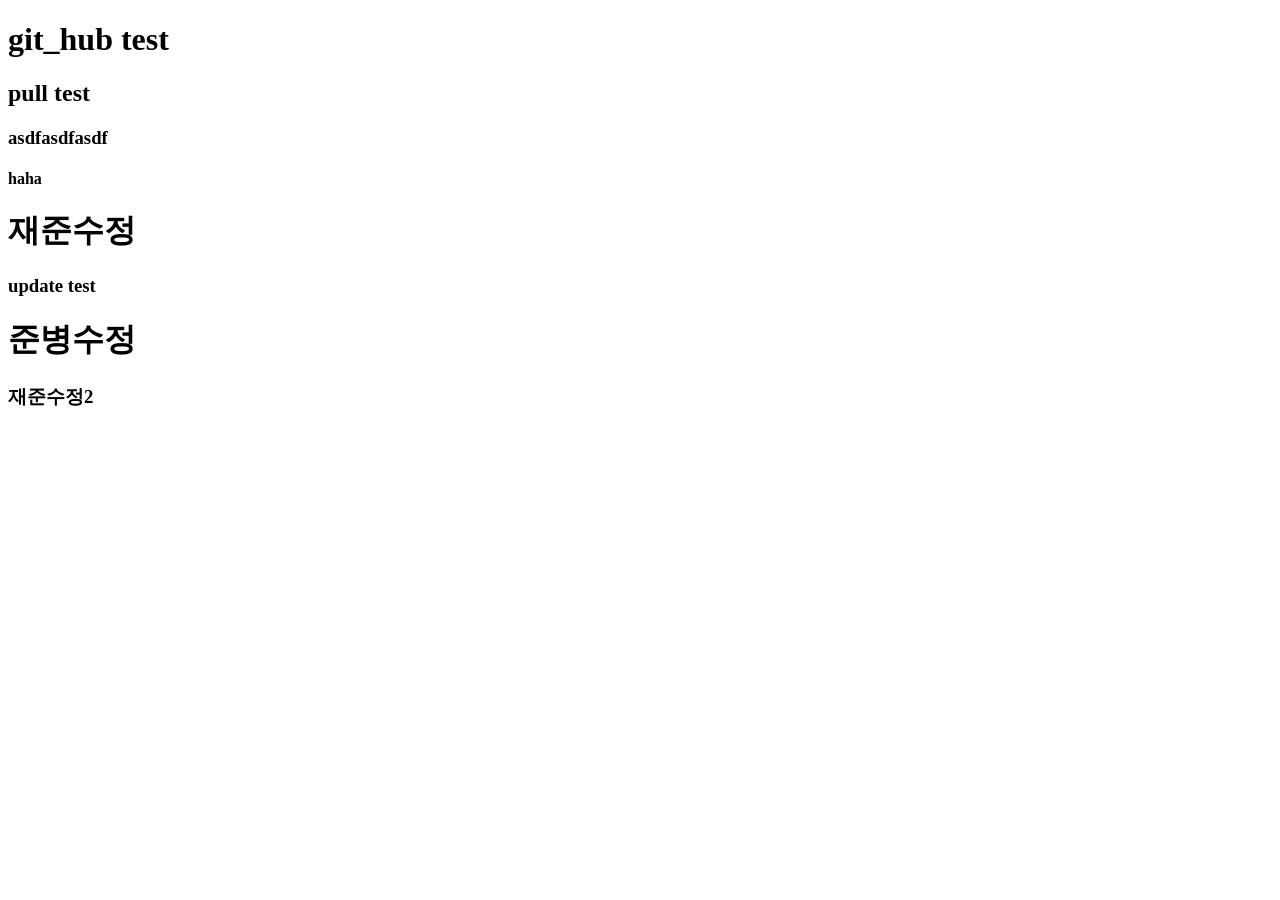
==== picView_0/WebContent/kosta103_test.html @ 1049d760 "재준수정2" ====
<!DOCTYPE html>
<html>
<head>
<meta charset="utf-8">
<title>Insert title here</title>
</head>
<body>
	<h1>git_hub test</h1>
	<h2>pull test</h2>
	<h3>asdfasdfasdf</h3>
	<h4>haha</h4>
	<h1>재준수정</h1>
	<h3>update test</h3>
	<h1>준병수정</h1>
	<h3>재준수정2</h3>
</body>
</html>
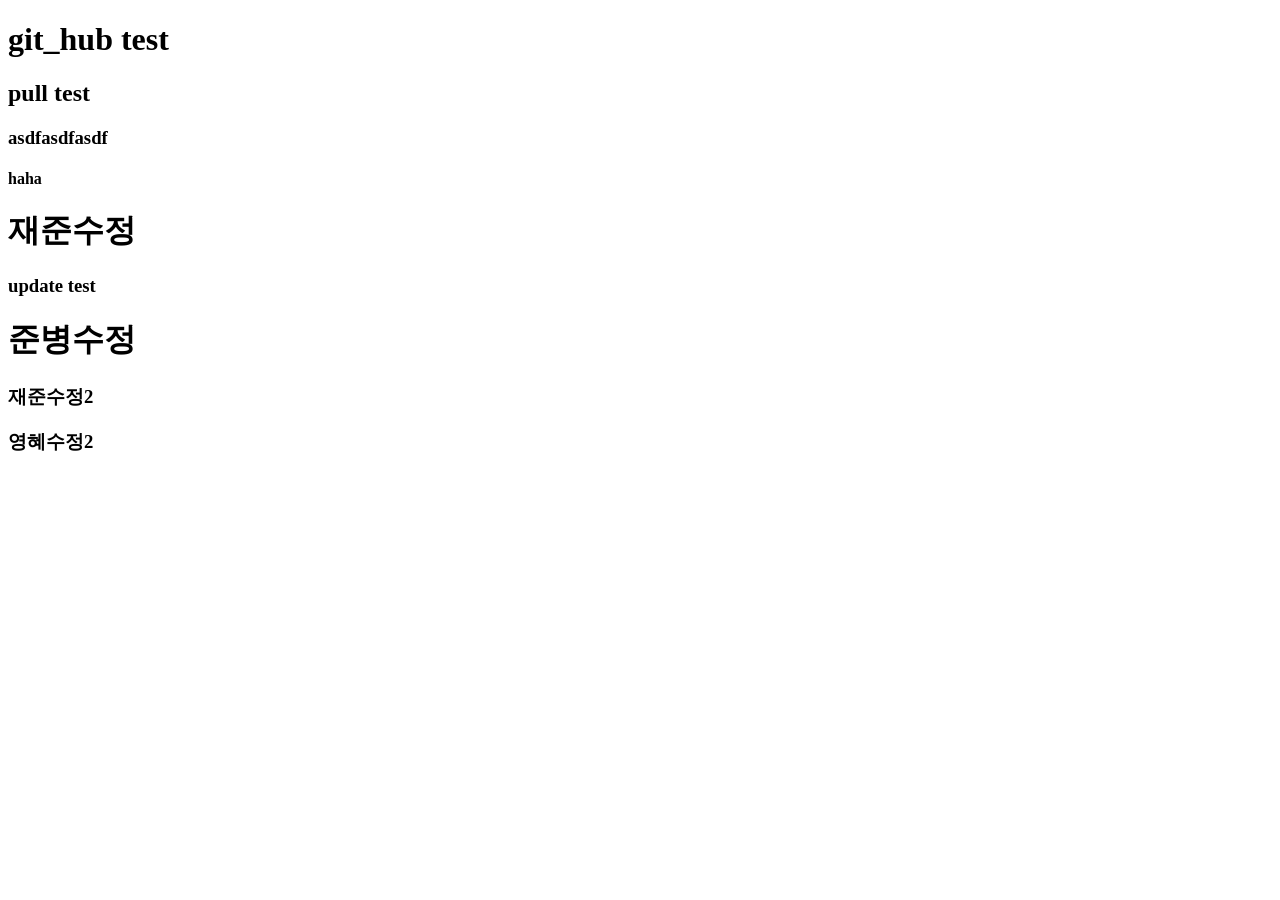
==== commit 7dd835c1: "yh" ====
--- a/picView_0/WebContent/kosta103_test.html
+++ b/picView_0/WebContent/kosta103_test.html
@@ -13,5 +13,6 @@
 	<h3>update test</h3>
 	<h1>준병수정</h1>
 	<h3>재준수정2</h3>
+	<h3>영혜수정2</h3>
 </body>
 </html>
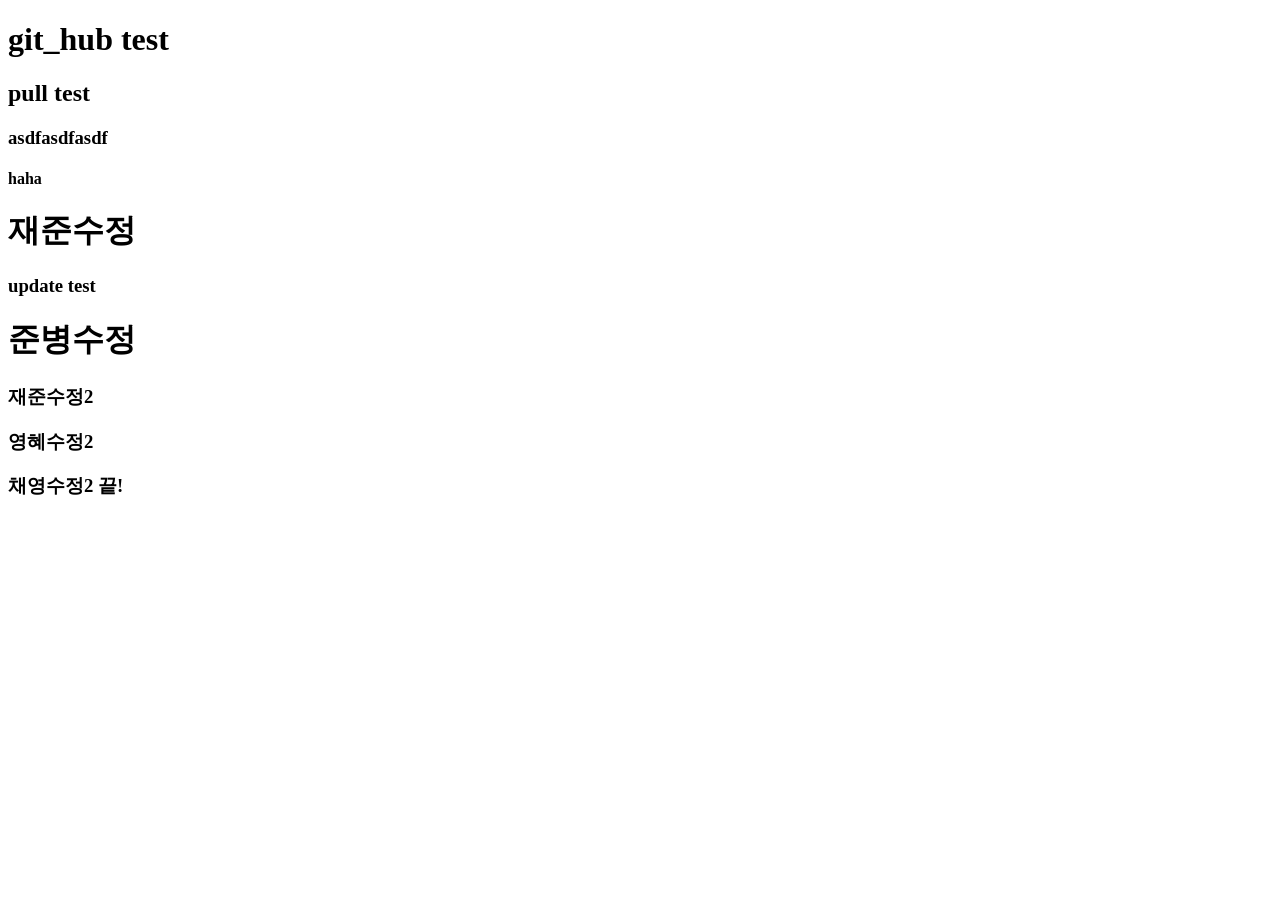
==== commit c63ec758: "채영" ====
--- a/picView_0/WebContent/kosta103_test.html
+++ b/picView_0/WebContent/kosta103_test.html
@@ -14,5 +14,6 @@
 	<h1>준병수정</h1>
 	<h3>재준수정2</h3>
 	<h3>영혜수정2</h3>
+	<h3>채영수정2 끝!</h3>
 </body>
 </html>
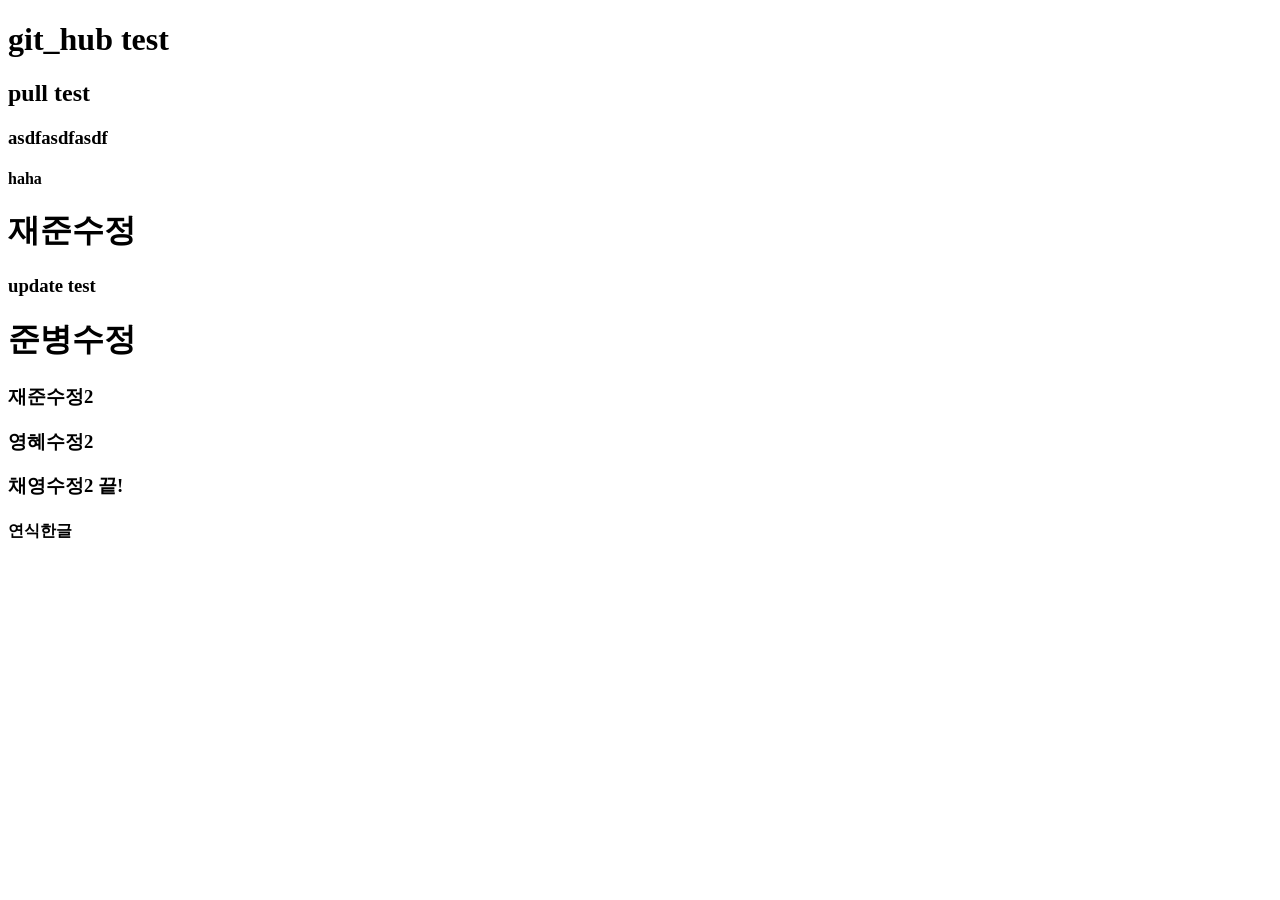
==== commit 2ec1dc3e: "asdf" ====
--- a/picView_0/WebContent/kosta103_test.html
+++ b/picView_0/WebContent/kosta103_test.html
@@ -15,5 +15,6 @@
 	<h3>재준수정2</h3>
 	<h3>영혜수정2</h3>
 	<h3>채영수정2 끝!</h3>
+	<h4>연식한글</h4>
 </body>
 </html>
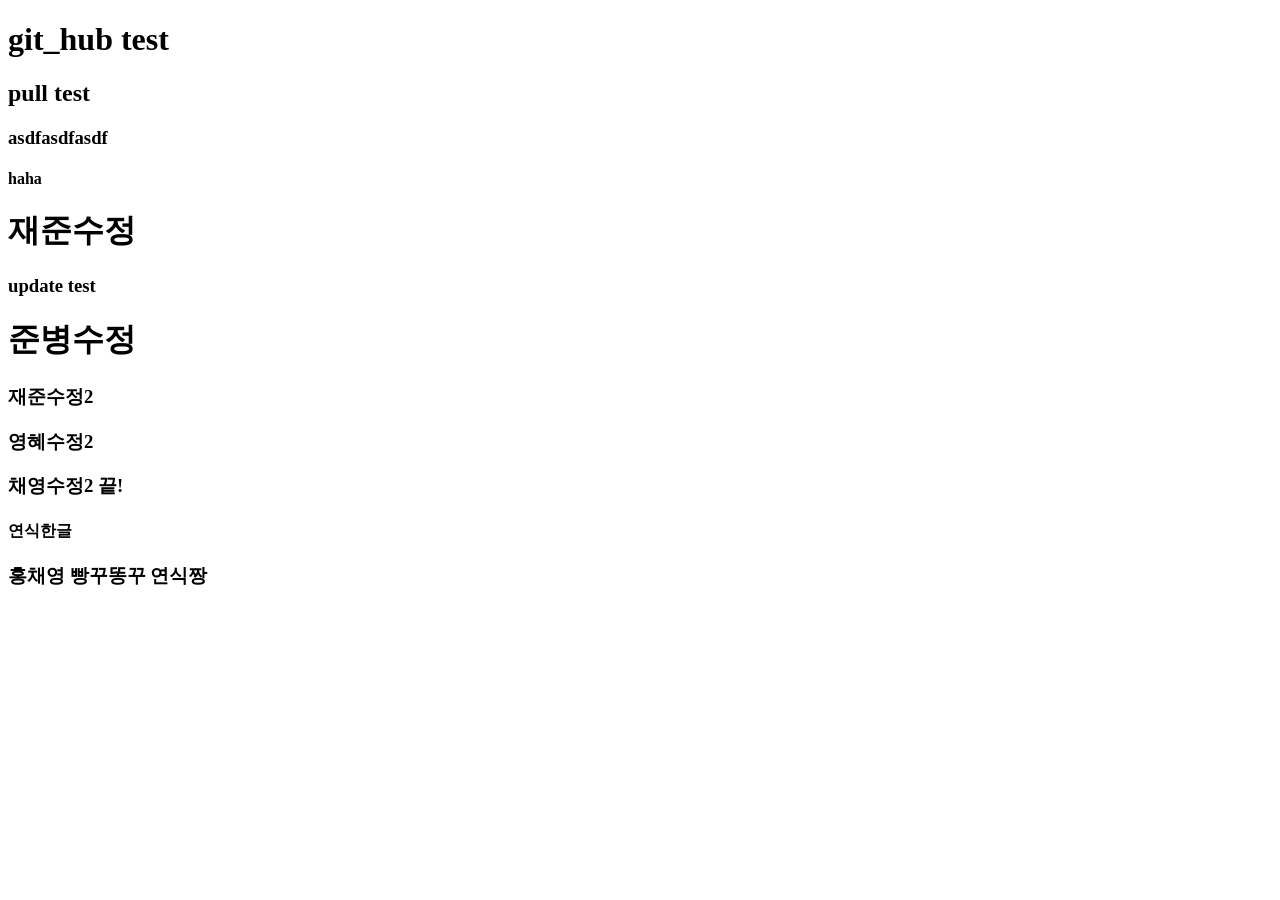
==== commit 919f2419: "연식짱" ====
--- a/picView_0/WebContent/kosta103_test.html
+++ b/picView_0/WebContent/kosta103_test.html
@@ -16,5 +16,6 @@
 	<h3>영혜수정2</h3>
 	<h3>채영수정2 끝!</h3>
 	<h4>연식한글</h4>
+	<h3>홍채영 빵꾸똥꾸 연식짱</h3>
 </body>
 </html>
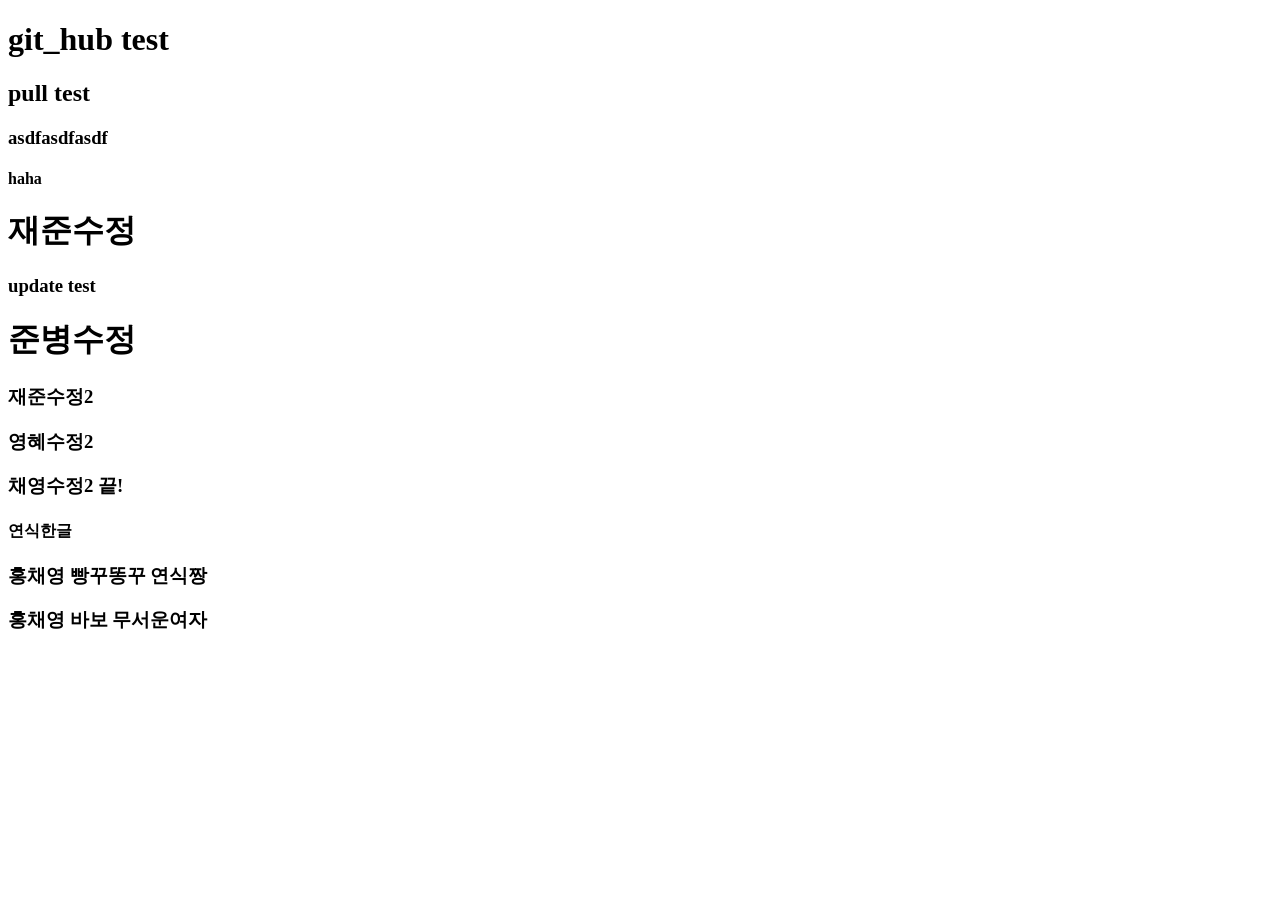
==== commit b8e956aa: "연식짱2" ====
--- a/picView_0/WebContent/kosta103_test.html
+++ b/picView_0/WebContent/kosta103_test.html
@@ -17,5 +17,6 @@
 	<h3>채영수정2 끝!</h3>
 	<h4>연식한글</h4>
 	<h3>홍채영 빵꾸똥꾸 연식짱</h3>
+	<h3>홍채영 바보 무서운여자</h3>
 </body>
 </html>
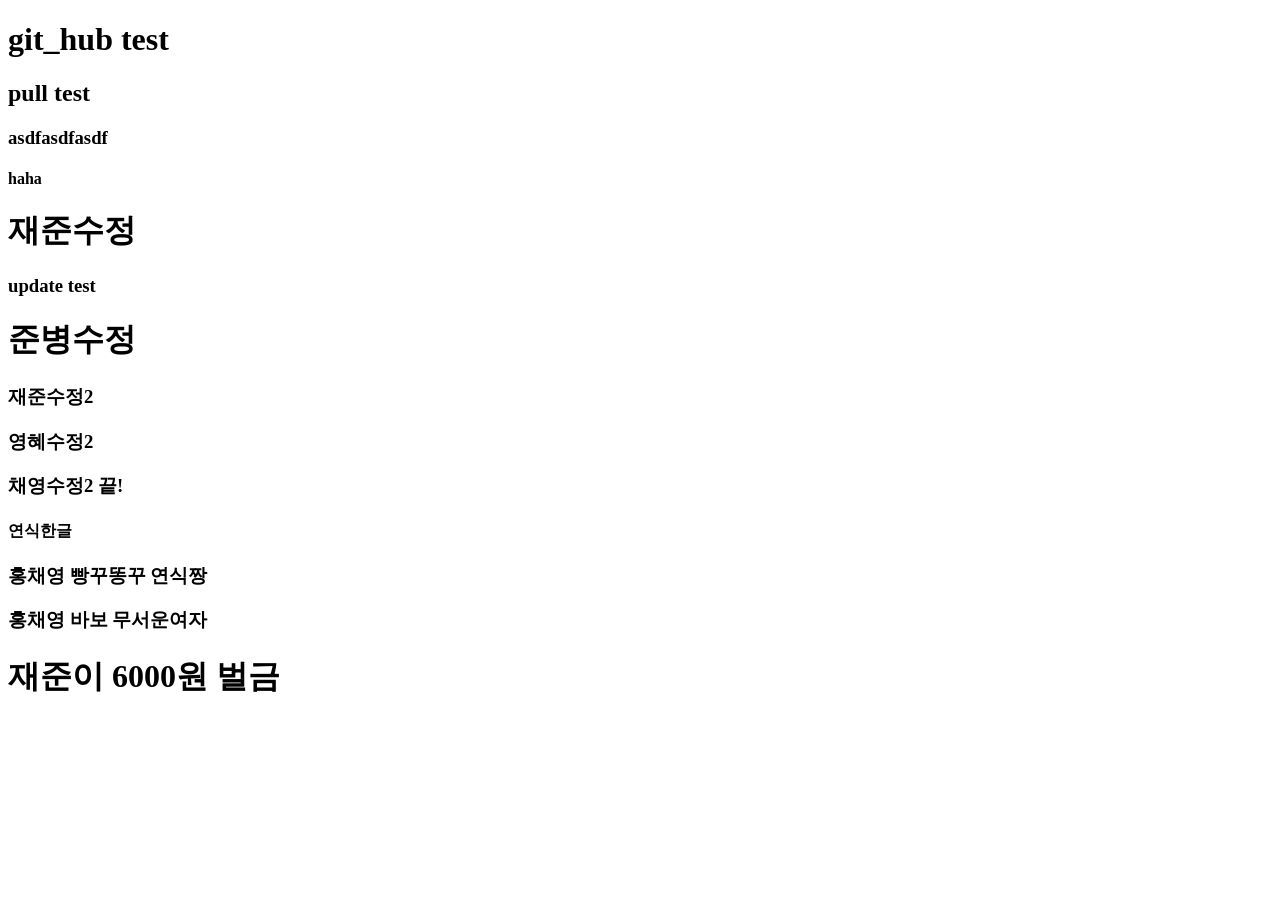
==== commit 2e910401: "헤헤준병이가함" ====
--- a/picView_0/WebContent/kosta103_test.html
+++ b/picView_0/WebContent/kosta103_test.html
@@ -18,5 +18,6 @@
 	<h4>연식한글</h4>
 	<h3>홍채영 빵꾸똥꾸 연식짱</h3>
 	<h3>홍채영 바보 무서운여자</h3>
+	<h1>재준이 6000원 벌금</h1>
 </body>
 </html>
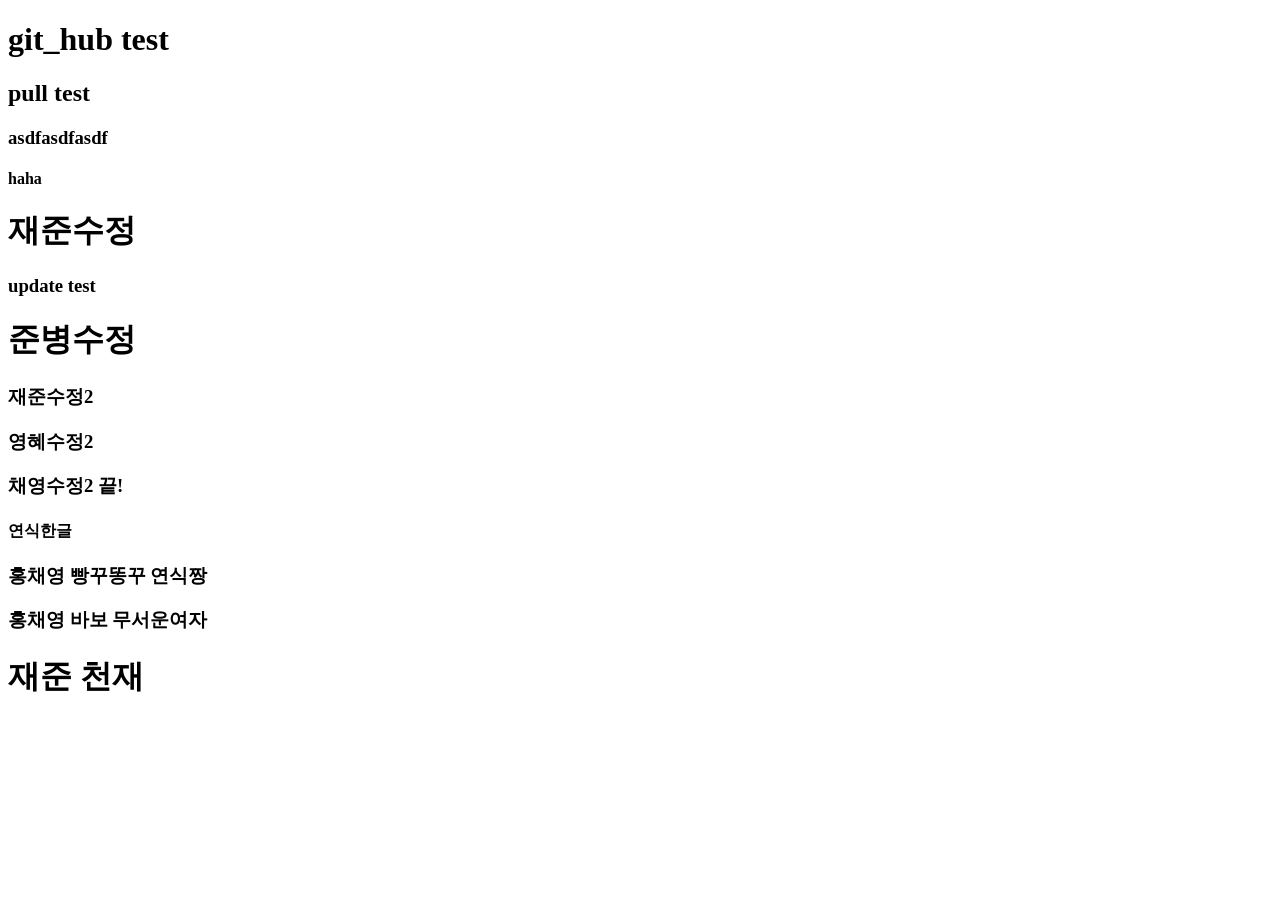
==== commit 8bec67fa: "asdf" ====
--- a/picView_0/WebContent/kosta103_test.html
+++ b/picView_0/WebContent/kosta103_test.html
@@ -18,6 +18,6 @@
 	<h4>연식한글</h4>
 	<h3>홍채영 빵꾸똥꾸 연식짱</h3>
 	<h3>홍채영 바보 무서운여자</h3>
-	<h1>재준이 6000원 벌금</h1>
+	<h1>재준 천재</h1>
 </body>
 </html>
